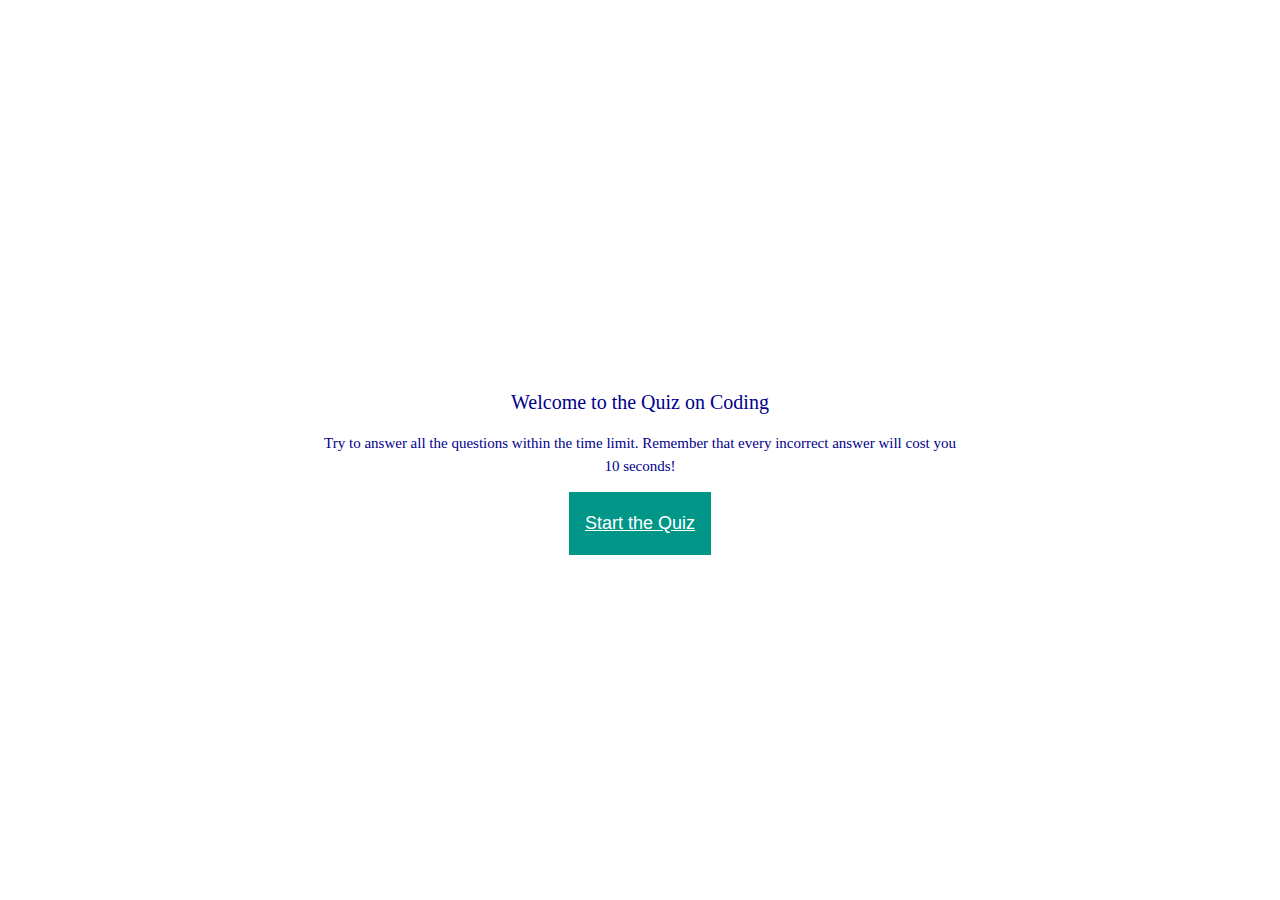
==== index.html @ fbd415d8 "Add files via upload" ====
<!DOCTYPE html>
<html lang="en">
  <head>
    <meta charset="UTF-8" />
    <meta name="viewport" content="width=device-width, initial-scale=1.0" />
    <meta http-equiv="X-UA-Compatible" content="ie=edge" />
    <link rel="stylesheet" href="https://www.w3schools.com/w3css/4/w3.css" />
    <link rel="stylesheet" href="style.css" />
    <title>Start Quiz</title>
  </head>
  <body>
    <div class="w3-margin-top w3-display-middle">
      <h1>Welcome to the Quiz on Coding</h1>
      <p>
        Try to answer all the questions within the time limit. Remember that
        every incorrect answer will cost you 10 seconds!
      </p>
      <div class="w3-center w3-bar">
        <button class="w3-button w3-teal">
          <a href="quiz.html"><h5>Start the Quiz</h5></a>
        </button>
      </div>
    </div>
  </body>
</html>
---- style.css ----
h1 {
  text-align: center;
  vertical-align: middle;
  font-family: verdana;
  color: darkblue;
  font-size: 20px;
}

h3 {
  text-align: center;
  vertical-align: middle;
  font-family: verdana;
  color: rgb(2, 2, 85);
  font-size: 15px;
}

h4 {
  text-align: center;
  vertical-align: middle;
  font-family: verdana;
  color: rgb(2, 2, 85);
  font-size: 15px;
}

p {
  text-align: center;
  vertical-align: middle;
  font-family: verdana;
  color: darkblue;
  font-size: 15px;
}
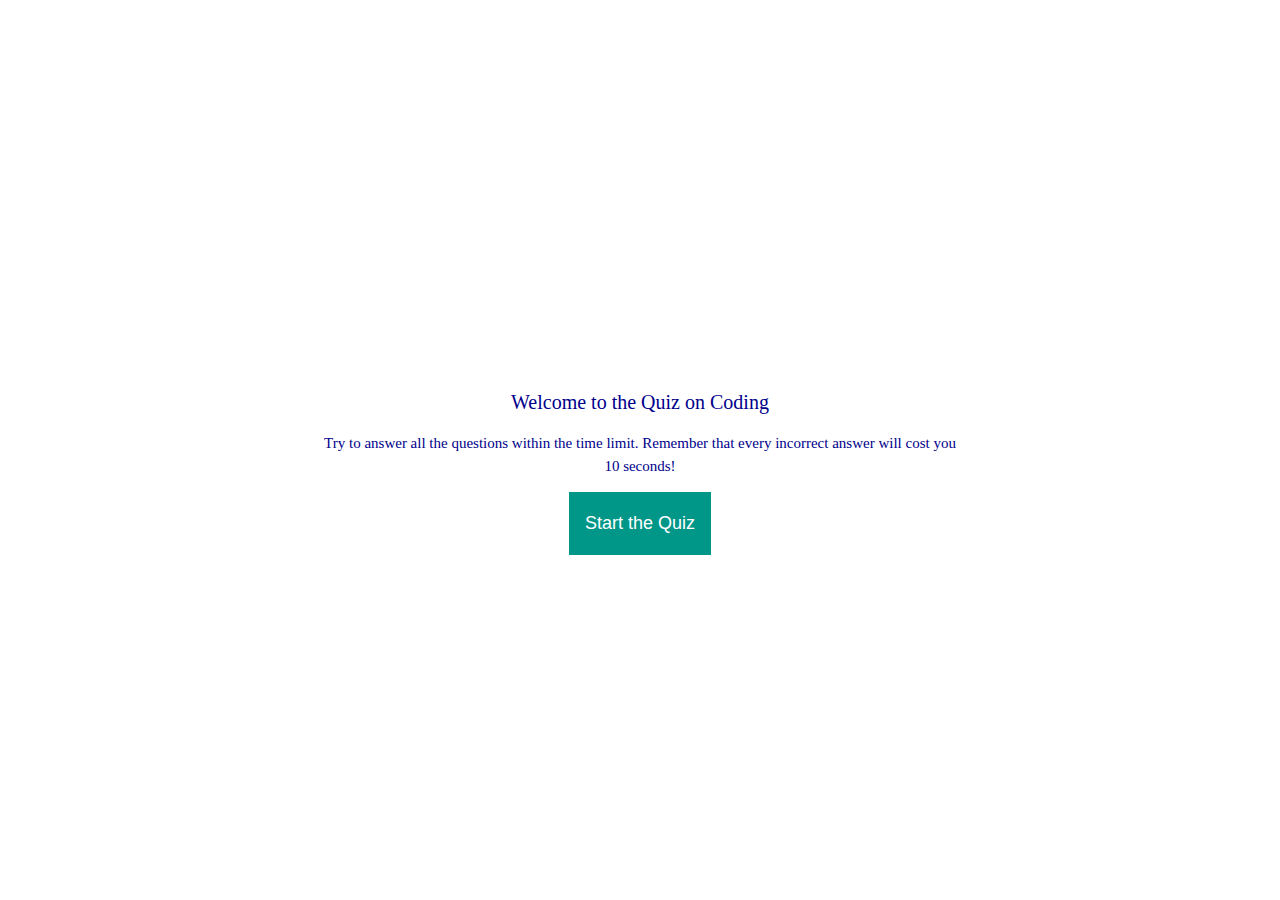
==== commit 2e4150c7: "Add files via upload" ====
--- a/index.html
+++ b/index.html
@@ -7,7 +7,13 @@
     <link rel="stylesheet" href="https://www.w3schools.com/w3css/4/w3.css" />
     <link rel="stylesheet" href="style.css" />
     <title>Start Quiz</title>
+    <style>
+      a {
+        text-decoration: none;
+      }
+    </style>
   </head>
+
   <body>
     <div class="w3-margin-top w3-display-middle">
       <h1>Welcome to the Quiz on Coding</h1>
@@ -16,10 +22,11 @@
         every incorrect answer will cost you 10 seconds!
       </p>
       <div class="w3-center w3-bar">
-        <button class="w3-button w3-teal">
+        <button id="start-btn" class="w3-button w3-teal">
           <a href="quiz.html"><h5>Start the Quiz</h5></a>
         </button>
       </div>
     </div>
+    <script src="./script.js"></script>
   </body>
 </html>
--- a/style.css
+++ b/style.css
@@ -14,14 +14,6 @@
   font-size: 15px;
 }
 
-h4 {
-  text-align: center;
-  vertical-align: middle;
-  font-family: verdana;
-  color: rgb(2, 2, 85);
-  font-size: 15px;
-}
-
 p {
   text-align: center;
   vertical-align: middle;
@@ -29,3 +21,55 @@
   color: darkblue;
   font-size: 15px;
 }
+
+*,
+*::before,
+*::after {
+  box-sizing: border-box;
+  font-family: verdana;
+}
+.container {
+  padding: 10px;
+  margin: 10px;
+  display: flex;
+  width: 500px;
+  height: 90%;
+  background-color: rgb(211, 211, 211);
+  border-radius: 5px;
+  box-shadow: 0 0 10px 2px;
+}
+
+.btn-grid {
+  display: grid;
+  grid-template-columns: repeat(1, auto);
+  gap: 10px;
+  margin: 10px;
+}
+
+.btn {
+  --hue: var(--hue-neutral);
+  border: black;
+  background-color: gray;
+  border-radius: 5px;
+  padding: 5px 10px;
+  color: white;
+  outline: none;
+}
+
+.question-container {
+  --hue-neutral: gray;
+  --hue-wrong: blue;
+  --hue-correct: green;
+}
+.btn:hover {
+  border-color: darkblue;
+}
+
+.btn.correct {
+  --hue: var(--hue-correct);
+}
+
+.btn.wrong {
+  --hue: var(--hue-wrong);
+}
+
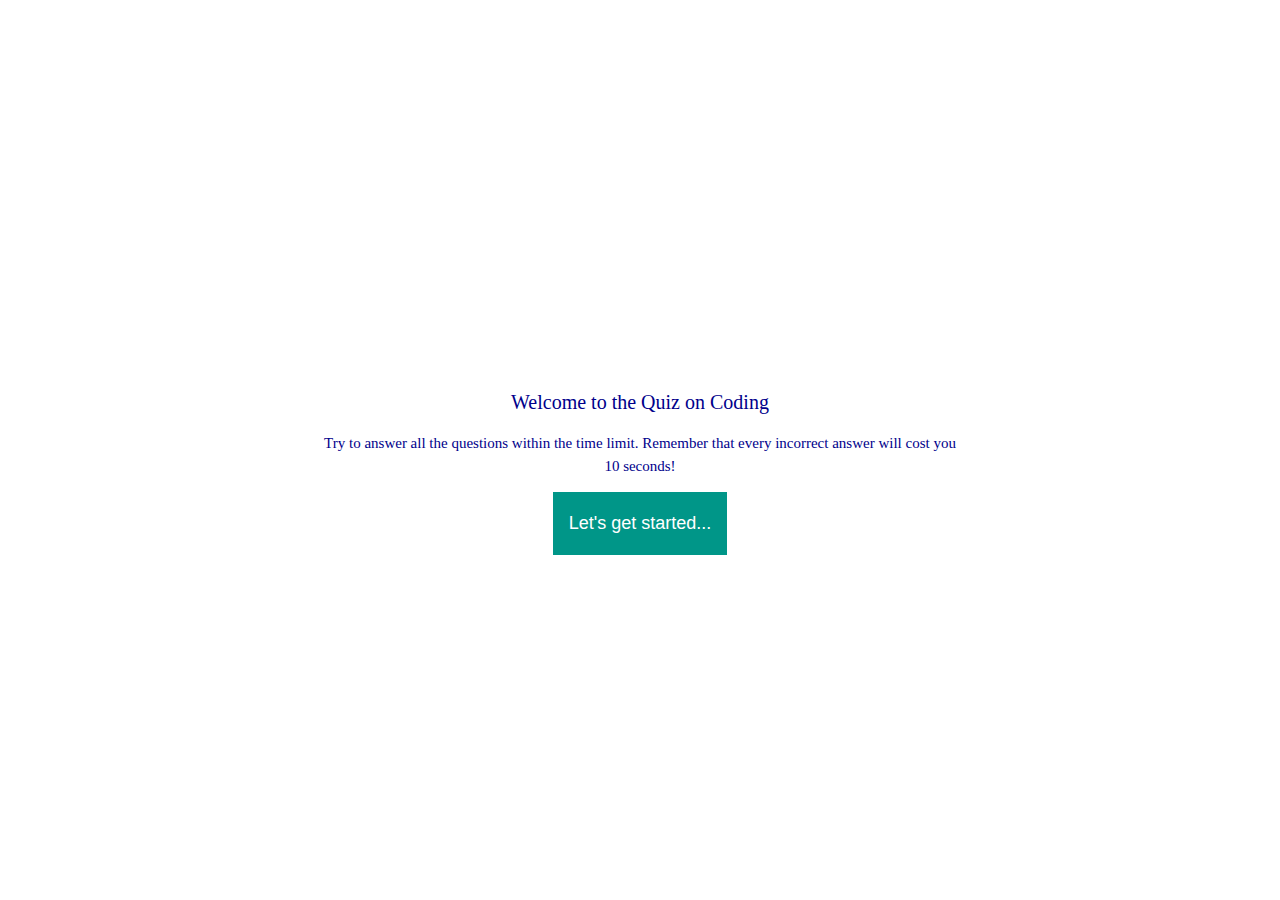
==== commit 080759e2: "Add files via upload" ====
--- a/index.html
+++ b/index.html
@@ -22,8 +22,8 @@
         every incorrect answer will cost you 10 seconds!
       </p>
       <div class="w3-center w3-bar">
-        <button id="start-btn" class="w3-button w3-teal">
-          <a href="quiz.html"><h5>Start the Quiz</h5></a>
+        <button class="w3-button w3-teal">
+          <a href="quiz.html"><h5>Let's get started...</h5></a>
         </button>
       </div>
     </div>
--- a/style.css
+++ b/style.css
@@ -26,50 +26,65 @@
 *::before,
 *::after {
   box-sizing: border-box;
+}
+
+.container {
+  display: flex;
+  width: 800px;
+  height: 500px;
+  margin-top: 50px;
+  margin-left: 350px;
+  justify-content: center;
+  align-items: center;
+  box-shadow: 0 0 10px 2px;
   font-family: verdana;
-}
-.container {
-  padding: 10px;
-  margin: 10px;
-  display: flex;
-  width: 500px;
-  height: 90%;
-  background-color: rgb(211, 211, 211);
-  border-radius: 5px;
-  box-shadow: 0 0 10px 2px;
+  text-decoration-color: darkblue;
 }
 
 .btn-grid {
   display: grid;
   grid-template-columns: repeat(1, auto);
   gap: 10px;
-  margin: 10px;
+  margin: 20px;
 }
 
 .btn {
-  --hue: var(--hue-neutral);
-  border: black;
+  border: teal;
   background-color: gray;
+  font-family: Verdana;
+  font-size: 15px;
   border-radius: 5px;
   padding: 5px 10px;
   color: white;
   outline: none;
 }
 
-.question-container {
-  --hue-neutral: gray;
-  --hue-wrong: blue;
-  --hue-correct: green;
-}
-.btn:hover {
-  border-color: darkblue;
-}
-
 .btn.correct {
-  --hue: var(--hue-correct);
+  color: lightgreen;
 }
 
 .btn.wrong {
-  --hue: var(--hue-wrong);
+  color: maroon;
 }
 
+.start-btn,
+.next-btn,
+.hscore-btn {
+  border: gray;
+  background-color: teal;
+  font-size: 20px;
+  font-family: Verdana;
+  font-weight: bold;
+  padding: 10px 20px;
+  margin-left: 30px;
+}
+
+.controls {
+  display: flex;
+  justify-content: center;
+  align-items: center;
+}
+
+.hide {
+  display: none;
+}
